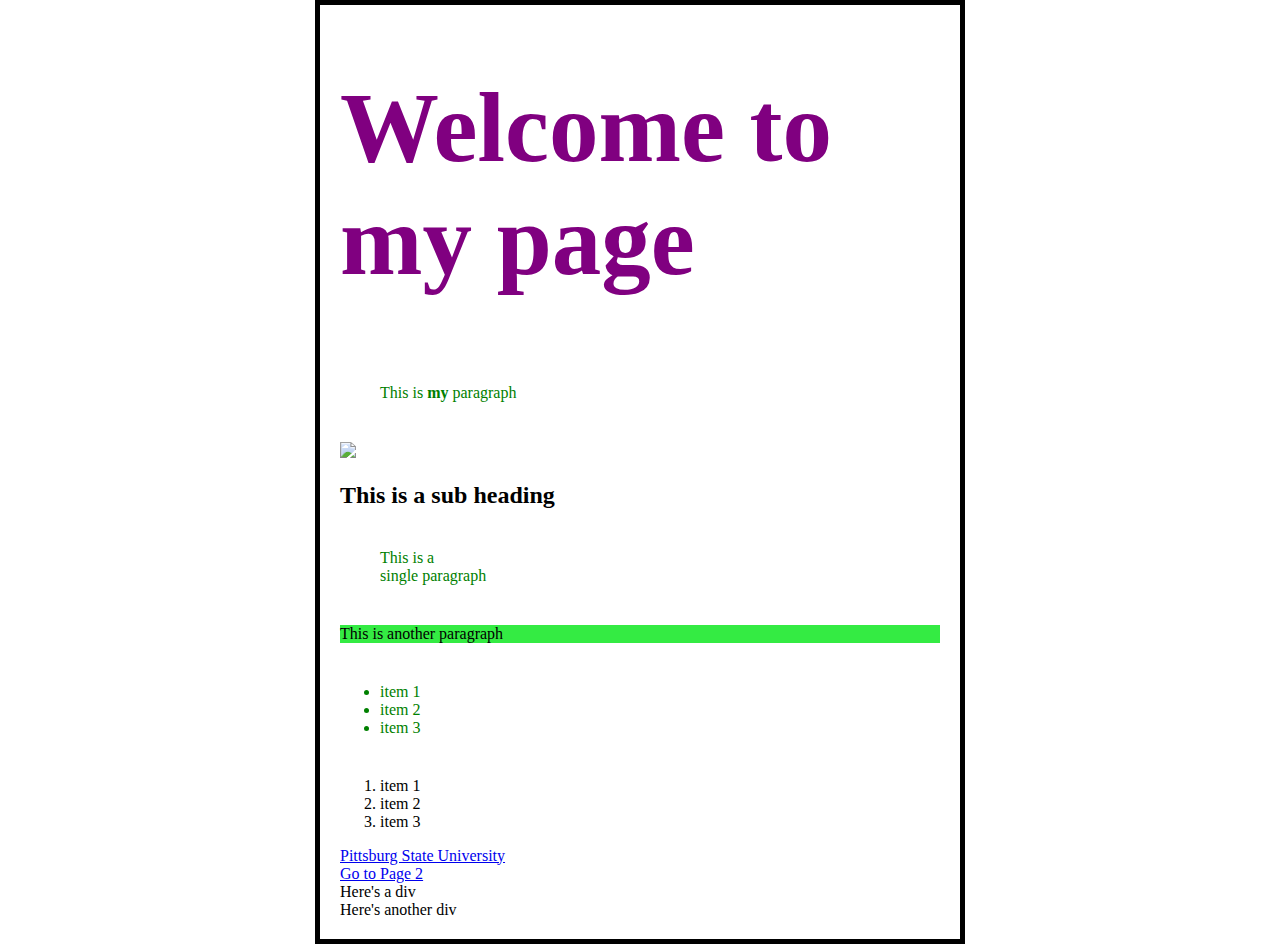
==== index.html @ 9a940a47 "Initial commit" ====
<!DOCTYPE html>
<html lang="en">
  <head>
    <title>Home - Class</title>
    <link href="/styles.css" rel="stylesheet" />
  </head>
  <body>
    <h1 style="color: purple; font-size: 99px">Welcome to my page</h1>
    <p class="green-text-box half-width">
      This is <strong>my</strong> paragraph
    </p>

    <img
      width="200px"
      src="https://media.istockphoto.com/id/1322123064/photo/portrait-of-an-adorable-white-cat-in-sunglasses-and-an-shirt-lies-on-a-fabric-hammock.jpg?s=612x612&w=0&k=20&c=-G6l2c4jNI0y4cenh-t3qxvIQzVCOqOYZNvrRA7ZU5o="
    />

    <h2 class="blink-me">This is a sub heading</h2>
    <p class="green-text-box">This is a<br />single paragraph</p>
    <p class="blue-background">This is another paragraph</p>

    <ul class="green-text-box">
      <li>item 1</li>
      <li>item 2</li>
      <li>item 3</li>
    </ul>

    <ol>
      <li>item 1</li>
      <li>item 2</li>
      <li>item 3</li>
    </ol>

    <a href="https://pittstate.edu/" target="_blank"
      >Pittsburg State University</a
    >
    <br />
    <a href="/page2.html">Go to Page 2</a>

    <div>Here's a div</div>
    <div>Here's another div</div>
  </body>
</html>
---- styles.css ----
.green-text-box {
  color: green;
  padding: 20px;
  margin: 20px;
}

.half-width {
  width: 50%;
}

.blue-background {
  background-color: #34eb43;
}

h1 {
  color: red;
}

.blink-me {
  animation: blinker 3s linear infinite;
}

@keyframes blinker {
  50% {
    opacity: 0;
  }
}

body {
  width: 600px;
  margin: 0 auto;
  padding: 0 20px 20px 20px;
  border: 5px solid black;
}
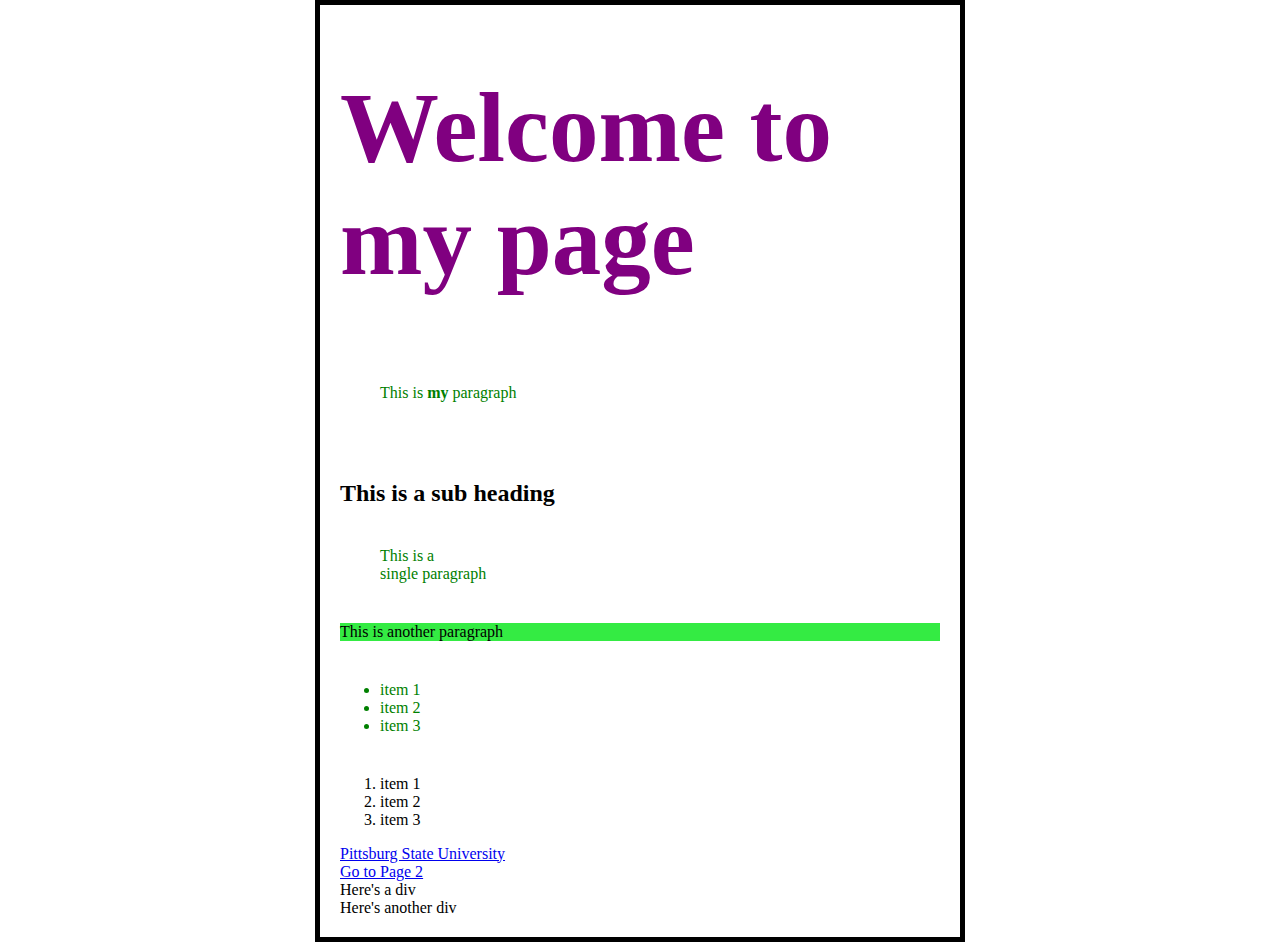
==== commit b7fd16c6: "1 binaries uploaded" ====
--- a/index.html
+++ b/index.html
@@ -10,10 +10,7 @@
       This is <strong>my</strong> paragraph
     </p>
 
-    <img
-      width="200px"
-      src="https://media.istockphoto.com/id/1322123064/photo/portrait-of-an-adorable-white-cat-in-sunglasses-and-an-shirt-lies-on-a-fabric-hammock.jpg?s=612x612&w=0&k=20&c=-G6l2c4jNI0y4cenh-t3qxvIQzVCOqOYZNvrRA7ZU5o="
-    />
+    <img width="200px" src="" />
 
     <h2 class="blink-me">This is a sub heading</h2>
     <p class="green-text-box">This is a<br />single paragraph</p>
